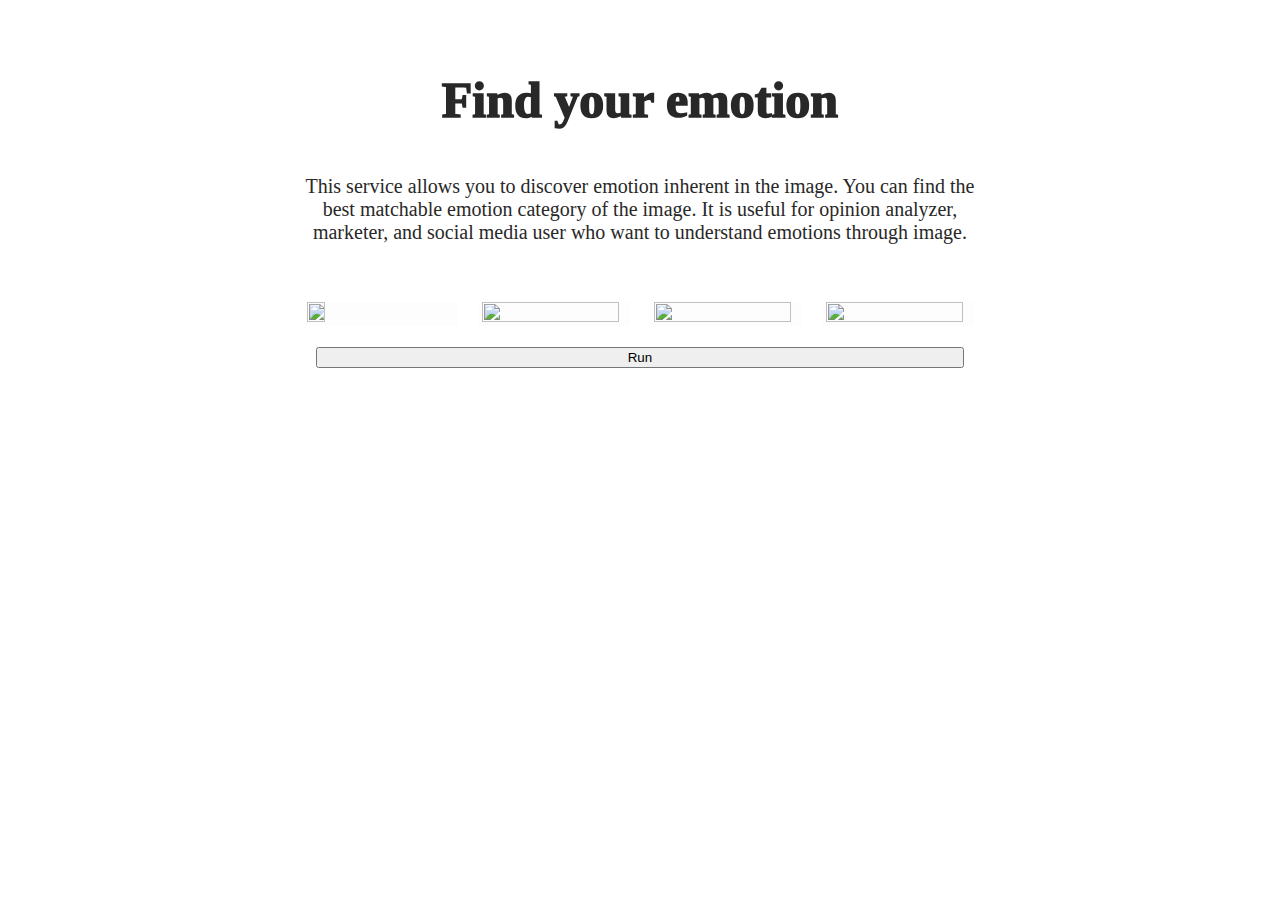
==== templates/home.html @ 223f74e7 "add home page" ====
<!DOCTYPE html>
<html>
 
<head>
    <title>Find your emotion</title>
    <link rel="stylesheet" href="static/stylesheet2.css" />
    <style>
        body {
            background-image: url('static/background.gif');
            background-repeat: no-repeat;
            background-size: cover;
        }
    </style>
</head>

<body> 
    <div style="width:100%; height:100%">
        <div style="float:left; width:10%; height:20%; margin:5%; margin-right:2.5%; margin-bottom:0%;"></div> 
        <div style="float:left; width:60%; height:20%; margin:5%; margin-right:2.5%; margin-left:2.5%; margin-bottom:0%;">
            <div style="width:100%; height:10%; margin-bottom:0%;"></div> 
            <div style="text-align:center; width:100%; font-family: 'Georgia'; color: rgb(41, 40, 40); font-size: 50px; font-weight: 1000; margin-bottom:0%;">
                Find your emotion
            </div> 
            <!-- <div style="width:100%; height:10%; margin-bottom:0%;"></div> 
            <div style="width:100%; height:10%; margin-bottom:0%;"></div>  -->
            <div style="text-align:center; float:left; margin-left:5%; width:90%; height:40%; font-family: 'Georgia'; color: rgb(41, 40, 40); font-size: 20px; font-weight: 200; margin-bottom:0%;">
                <br><br>This service allows you to discover emotion inherent in the image. You can find the best matchable emotion category of the image. It is useful for opinion analyzer, marketer, and social media user who want to understand emotions through image.
            </div>  
        <div style="float:left; width:10%; height:20%; margin:5%; margin-left:2.5%; margin-bottom:0%;"></div> 
        </div> 

        <div style="float:left; width:80%; height:60%; margin-left:10%; margin-right:10%;">
            <form method=post enctype=multipart/form-data>
                <div style="background-color:yellow; color:whitesmoke; padding:0%; height:inherit; width:100%">
                    <div style="display: flex;float:left; justify-content: center; background-color:rgba(245, 245, 245, 0.2); margin:2%; margin-right:1%; height:46%; width:13%;"></div>

                    <div style="display: flex; float:left; align-items: center; background-color:rgba(245, 245, 245, 0.2); margin:2%; margin-right:1%; margin-left:1%;height:46%; width:15%;">  
                        <label style="display: flex; justify-content: center;" for="input-file" onclick="if(navigator.appVersion.indexOf('MSIE') != -1){img2.click()}">
                            <img src="static/1.png" style="cursor:pointer; width: 95%; height: 55%; max-width:100%;"> 
                        </label>            
                        <input type="file" id="input-file" name="file" class="form-control-file" style='display:none;'> 
                    </div>

                    <div style="display: flex;float:left; justify-content: center; background-color:rgba(245, 245, 245, 0.2); margin:2%; margin-right:1%; margin-left:1%;  height:46%; width:15%;">
                        <img style="width: 95%; height: 95%; margin: auto; display: block; max-height:100%; max-width:100%;", src='static/2.jpg'>
                    </div>

                    <div style="display: flex;float:left; justify-content: center; background-color:rgba(245, 245, 245, 0.2); margin:2%; margin-right:1%; margin-left:1%;  height:46%; width:15%;">
                        <img style="width: 95%; height: 95%; margin: auto; display: block; max-height:100%; max-width:100%;", src='static/3.png'>
                    </div>

                    <div style="display: flex;float:left; justify-content: center; background-color:rgba(245, 245, 245, 0.2); margin:2%; margin-right:1%; margin-left:1%;  height:46%; width:15%;">
                        <img style="width: 95%; height: 95%; margin: auto; display: block; max-height:100%; max-width:100%;", src='static/Paris_Walk.png'>
                    </div>

                    <div style="display: flex;float:left; justify-content: center; background-color:rgba(245, 245, 245, 0.2); margin:2%; margin-left:1%; height:46%; width:13%;"></div>
                </div>    
                <button class='button button--moema button--text-thick button--text-upper' id='button1' type="submit" style="cursor:pointer; height:100%; margin-left: 18%; margin-right: 15%; width: 64%;">Run</button>
            </form>
        </div> 

        <!-- new line -->
        <!-- <div style="float:left; width:90%; margin-left:5%; margin-right:5%;
         background-color:black"> 
            <div style="color:whitesmoke; margin-left:5%; padding:0%; margin-right:5%; height:inherit; width:inherit">

                <div style="display: flex;float:left; justify-content: center; background-color:rgba(245, 245, 245, 0.2); margin:2%; margin-top:0%; margin-right:1%; height:46%; width:13%;"></div>
             
                <div style="display: flex;float:left; justify-content: center; background-color:rgba(245, 245, 245, 0.2); margin:2%; margin-top:0%; margin-right:1%; margin-left:1%;  height:46%; width:15%;">
                    <img style="width: 95%; height: 95%; margin: auto; display: block; max-height:100%; max-width:100%;", src='static/2.jpg'>
                </div>

                <div style="display: flex;float:left; justify-content: center; background-color:rgba(245, 245, 245, 0.2); margin:2%; margin-top:0%; margin-right:1%; margin-left:1%;  height:46%; width:15%;">
                    <img style="width: 95%; height: 95%; margin: auto; display: block; max-height:100%; max-width:100%;", src='static/2.jpg'>
                </div>
                
                <div style="display: flex;float:left; justify-content: center; background-color:rgba(245, 245, 245, 0.2); margin:2%; margin-top:0%; margin-right:1%; margin-left:1%;  height:46%; width:15%;">
                    <img style="width: 95%; height: 95%; margin: auto; display: block; max-height:100%; max-width:100%;", src='static/2.jpg'>
                </div>

                <div style="display: flex;float:left; justify-content: center; background-color:rgba(245, 245, 245, 0.2); margin:2%; margin-top:0%; margin-right:1%; margin-left:1%;  height:46%; width:15%;">
                    <img style="width: 95%; height: 95%; margin: auto; display: block; max-height:100%; max-width:100%;", src='static/2.jpg'>
                </div>

                <div style="display: flex;float:left; justify-content: center; background-color:rgba(245, 245, 245, 0.2); margin:2%; margin-top:0%; margin-left:1%; height:46%; width:13%;"></div>
            </div>   
        </div>  -->

        <!-- new line -->
        <!-- <div style="float:left; width:90%; height:50%; background-color:pink">  -->
            <!-- <div style="float:left; width:20%; height:100%"></div> -->
            <!-- <button class="button btnFade btnBlueGreen" id='button1' type="submit" style="cursor:pointer; margin-left: 21%; margin-right: 21%; width: 58%; height:100%;">Run</button>     -->
        <!-- </div>  -->
    <!-- </div> -->
<!-- </form>    -->
</body>
</html>


        <!-- <div class='article', style="justify-content: center; font-family: 'Georgia'; font-size: 25px; font-weight: 300; border-radius: 15px; color:rgb(49, 49, 49); background-color: rgba(245, 245, 245, 0.2); margin:5%; padding:5%; width:40%; height:40%;">
            <style> .article:first-letter { font-size:65px; font-weight: 600; } </style>
            This service allows you to discover emotion inherent in the image. You can find the best matchable emotion category of the image. It is useful for opinion analyzer, marketer, and social media user who want to understand emotions through image.
        </div>  -->
        <!-- <div style="width:20%;height:40%;"></div> -->
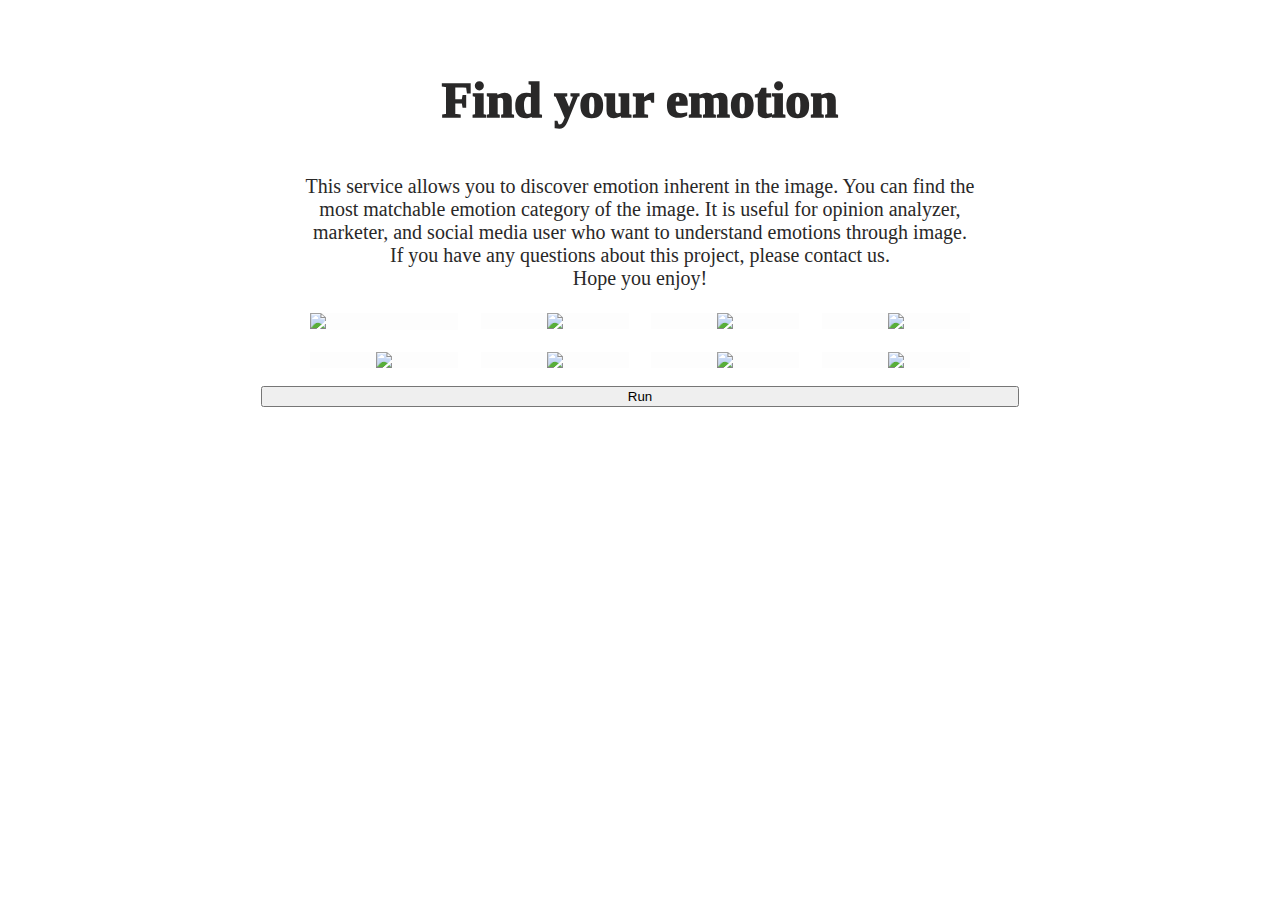
==== commit 36bb9eda: "modify home" ====
--- a/templates/home.html
+++ b/templates/home.html
@@ -3,7 +3,7 @@
  
 <head>
     <title>Find your emotion</title>
-    <link rel="stylesheet" href="static/stylesheet2.css" />
+    <link rel="stylesheet" href="../static/stylesheet.css/" />
     <style>
         body {
             background-image: url('static/background.gif');
@@ -14,91 +14,88 @@
 </head>
 
 <body> 
-    <div style="width:100%; height:100%">
-        <div style="float:left; width:10%; height:20%; margin:5%; margin-right:2.5%; margin-bottom:0%;"></div> 
-        <div style="float:left; width:60%; height:20%; margin:5%; margin-right:2.5%; margin-left:2.5%; margin-bottom:0%;">
-            <div style="width:100%; height:10%; margin-bottom:0%;"></div> 
-            <div style="text-align:center; width:100%; font-family: 'Georgia'; color: rgb(41, 40, 40); font-size: 50px; font-weight: 1000; margin-bottom:0%;">
-                Find your emotion
-            </div> 
-            <!-- <div style="width:100%; height:10%; margin-bottom:0%;"></div> 
-            <div style="width:100%; height:10%; margin-bottom:0%;"></div>  -->
-            <div style="text-align:center; float:left; margin-left:5%; width:90%; height:40%; font-family: 'Georgia'; color: rgb(41, 40, 40); font-size: 20px; font-weight: 200; margin-bottom:0%;">
-                <br><br>This service allows you to discover emotion inherent in the image. You can find the best matchable emotion category of the image. It is useful for opinion analyzer, marketer, and social media user who want to understand emotions through image.
+    <div style="width:100%; height:100%"> 
+        <form method=post enctype=multipart/form-data>
+            <div style="width:100%;"> 
+                <div style="float:left; width:60%; height:20%; margin:5%; margin-right:20%; margin-left:20%; margin-bottom:0%;">
+                    <div style="width:100%; height:10%; margin-bottom:0%;"></div> 
+                    <div style="text-align:center; width:100%; font-family: 'Georgia'; color: rgb(41, 40, 40); font-size: 50px; font-weight: 1000; margin-bottom:0%;">
+                        Find your emotion
+                    </div>  
+                    <div style="text-align:center; float:left; margin-left:5%; width:90%; height:40%; font-family: 'Georgia'; color: rgb(41, 40, 40); font-size: 20px; font-weight: 200; margin-bottom:0%;">
+                        <br><br>This service allows you to discover emotion inherent in the image. You can find the most matchable emotion category of the image. 
+                        It is useful for opinion analyzer, marketer, and social media user who want to understand emotions through image.
+                        <br>If you have any questions about this project, please contact us.
+                        <br>Hope you enjoy! 
+                    </div>    
+                </div>   
             </div>  
-        <div style="float:left; width:10%; height:20%; margin:5%; margin-left:2.5%; margin-bottom:0%;"></div> 
-        </div> 
+            
+            <!-- new line -->
+            <div style="float:left; margin-left:5%; width:90%; margin-bottom:0%;"> 
+                <div style="background-color:yellow; color:whitesmoke; padding:0%; height:inherit; width:100%">
+                    <div style="display: flex;float:left; justify-content: center; background-color:rgba(245, 245, 245, 0.2); margin:2%; margin-right:1%; width:17%;"></div>
 
-        <div style="float:left; width:80%; height:60%; margin-left:10%; margin-right:10%;">
-            <form method=post enctype=multipart/form-data>
-                <div style="background-color:yellow; color:whitesmoke; padding:0%; height:inherit; width:100%">
-                    <div style="display: flex;float:left; justify-content: center; background-color:rgba(245, 245, 245, 0.2); margin:2%; margin-right:1%; height:46%; width:13%;"></div>
+                    <div style="display: flex; float:left; align-items: center; background-color:rgba(245, 245, 245, 0.2); margin:2%; margin-right:1%; margin-left:1%; margin-bottom:1%;  width:13%;">  
+                        <label style="display: flex; justify-content: center;" for="input-file" onclick="if(navigator.appVersion.indexOf('MSIE') != -1){img2.click()}">
+                            <img id='diplay-image' style="object-fit:cover; display: block; max-height:100%; max-width:100%; cursor:pointer; padding:2%" src="static/11.png" > 
+                        </label>            
+                        <input type="file" id="input-file" name="file" class="form-control-file" style='display:none;' onchange="loadFile(event)";> 
+                        <script type="text/javascript">
+                            var loadFile = function(event) {
+                                var image = document.getElementById('diplay-image');
+                                image.src = URL.createObjectURL(event.target.files[0]);
+                                image.class = "gallery1"
+                                image.style = "border: 10px dotted; width:100%; height:100%; cursor:pointer;"
+                            };
+                        </script>
+                    </div> 
 
-                    <div style="display: flex; float:left; align-items: center; background-color:rgba(245, 245, 245, 0.2); margin:2%; margin-right:1%; margin-left:1%;height:46%; width:15%;">  
-                        <label style="display: flex; justify-content: center;" for="input-file" onclick="if(navigator.appVersion.indexOf('MSIE') != -1){img2.click()}">
-                            <img src="static/1.png" style="cursor:pointer; width: 95%; height: 55%; max-width:100%;"> 
-                        </label>            
-                        <input type="file" id="input-file" name="file" class="form-control-file" style='display:none;'> 
+                    <div style="display: flex;float:left; justify-content: center; background-color:rgba(245, 245, 245, 0.2); margin:2%; margin-right:1%; margin-left:1%; margin-bottom:1%;  width:13%;">
+                        <img class="gallery1" style="object-fit:cover; display: block; max-height:100%; max-width:100%;", src='static/2.jpg'>
                     </div>
 
-                    <div style="display: flex;float:left; justify-content: center; background-color:rgba(245, 245, 245, 0.2); margin:2%; margin-right:1%; margin-left:1%;  height:46%; width:15%;">
-                        <img style="width: 95%; height: 95%; margin: auto; display: block; max-height:100%; max-width:100%;", src='static/2.jpg'>
+                    <div style="display: flex;float:left; justify-content: center; background-color:rgba(245, 245, 245, 0.2); margin:2%; margin-right:1%; margin-left:1%; margin-bottom:1%;  width:13%;">
+                        <img class="gallery1" style="object-fit:cover; display: block; max-height:100%; max-width:100%;", src='static/33.png'>
                     </div>
 
-                    <div style="display: flex;float:left; justify-content: center; background-color:rgba(245, 245, 245, 0.2); margin:2%; margin-right:1%; margin-left:1%;  height:46%; width:15%;">
-                        <img style="width: 95%; height: 95%; margin: auto; display: block; max-height:100%; max-width:100%;", src='static/3.png'>
+                    <div style="display: flex;float:left; justify-content: center; background-color:rgba(245, 245, 245, 0.2); margin:2%; margin-right:1%; margin-left:1%; margin-bottom:1%; width:13%;">
+                        <img class="gallery1" style="object-fit:cover; display: block; max-height:100%; max-width:100%;", src='static/4.png'>
                     </div>
 
-                    <div style="display: flex;float:left; justify-content: center; background-color:rgba(245, 245, 245, 0.2); margin:2%; margin-right:1%; margin-left:1%;  height:46%; width:15%;">
-                        <img style="width: 95%; height: 95%; margin: auto; display: block; max-height:100%; max-width:100%;", src='static/Paris_Walk.png'>
+                    <div style="display: flex;float:left; justify-content: center; background-color:rgba(245, 245, 245, 0.2); margin:2%; margin-left:1%; margin-bottom:1%; width:17%;"></div>
+                </div>   
+            </div>
+
+            
+            <!-- new line -->
+            <div style="float:left; margin-left:5%; width:90%; margin-bottom:0%;"> 
+                <div style="background-color:yellow; color:whitesmoke; padding:0%; height:inherit; width:100%">
+                    <div style="display: flex;float:left; justify-content: center; background-color:rgba(245, 245, 245, 0.2); margin:2%; margin-right:1%; margin-top:1%; margin-bottom:0%; height:46%; width:17%;"></div>
+
+                    <div style="display: flex; float:left; align-items: center; background-color:rgba(245, 245, 245, 0.2); margin:2%; margin-right:1%; margin-left:1%; margin-top:1%; margin-bottom:1%; height:46%; width:13%;">  
+                        <img class="gallery1" style="object-fit:cover; margin: auto; display: block; max-height:100%; max-width:100%;", src='static/5.jpg'>                     
                     </div>
 
-                    <div style="display: flex;float:left; justify-content: center; background-color:rgba(245, 245, 245, 0.2); margin:2%; margin-left:1%; height:46%; width:13%;"></div>
-                </div>    
-                <button class='button button--moema button--text-thick button--text-upper' id='button1' type="submit" style="cursor:pointer; height:100%; margin-left: 18%; margin-right: 15%; width: 64%;">Run</button>
-            </form>
-        </div> 
+                    <div style="display: flex;float:left; justify-content: center; background-color:rgba(245, 245, 245, 0.2); margin:2%; margin-right:1%; margin-left:1%; margin-top:1%; margin-bottom:1%;  height:46%; width:13%;">
+                        <img class="gallery1" style="object-fit:cover; margin: auto; display: block; max-height:100%; max-width:100%;", src='static/6.jpg'>
+                    </div>
 
-        <!-- new line -->
-        <!-- <div style="float:left; width:90%; margin-left:5%; margin-right:5%;
-         background-color:black"> 
-            <div style="color:whitesmoke; margin-left:5%; padding:0%; margin-right:5%; height:inherit; width:inherit">
+                    <div style="display: flex;float:left; justify-content: center; background-color:rgba(245, 245, 245, 0.2); margin:2%; margin-right:1%; margin-left:1%; margin-top:1%; margin-bottom:1%;  height:46%; width:13%;">
+                        <img class="gallery1" style="object-fit:cover; margin: auto; display: block; max-height:100%; max-width:100%;", src='static/7.jpg'>
+                    </div>
 
-                <div style="display: flex;float:left; justify-content: center; background-color:rgba(245, 245, 245, 0.2); margin:2%; margin-top:0%; margin-right:1%; height:46%; width:13%;"></div>
-             
-                <div style="display: flex;float:left; justify-content: center; background-color:rgba(245, 245, 245, 0.2); margin:2%; margin-top:0%; margin-right:1%; margin-left:1%;  height:46%; width:15%;">
-                    <img style="width: 95%; height: 95%; margin: auto; display: block; max-height:100%; max-width:100%;", src='static/2.jpg'>
-                </div>
+                    <div style="display: flex;float:left; justify-content: center; background-color:rgba(245, 245, 245, 0.2); margin:2%; margin-right:1%; margin-left:1%; margin-top:1%; margin-bottom:1%;   height:46%; width:13%;">
+                        <img class="gallery1" style="object-fit:cover;  margin: auto; display: block; max-height:100%; max-width:100%;", src='static/8.png'>
+                    </div>
 
-                <div style="display: flex;float:left; justify-content: center; background-color:rgba(245, 245, 245, 0.2); margin:2%; margin-top:0%; margin-right:1%; margin-left:1%;  height:46%; width:15%;">
-                    <img style="width: 95%; height: 95%; margin: auto; display: block; max-height:100%; max-width:100%;", src='static/2.jpg'>
-                </div>
-                
-                <div style="display: flex;float:left; justify-content: center; background-color:rgba(245, 245, 245, 0.2); margin:2%; margin-top:0%; margin-right:1%; margin-left:1%;  height:46%; width:15%;">
-                    <img style="width: 95%; height: 95%; margin: auto; display: block; max-height:100%; max-width:100%;", src='static/2.jpg'>
-                </div>
+                    <div style="display: flex;float:left; justify-content: center; background-color:rgba(245, 245, 245, 0.2); margin:2%; margin-left:1%; margin-bottom:0%; height:46%; width:17%;"></div>
+                </div>   
+            </div>
 
-                <div style="display: flex;float:left; justify-content: center; background-color:rgba(245, 245, 245, 0.2); margin:2%; margin-top:0%; margin-right:1%; margin-left:1%;  height:46%; width:15%;">
-                    <img style="width: 95%; height: 95%; margin: auto; display: block; max-height:100%; max-width:100%;", src='static/2.jpg'>
-                </div>
-
-                <div style="display: flex;float:left; justify-content: center; background-color:rgba(245, 245, 245, 0.2); margin:2%; margin-top:0%; margin-left:1%; height:46%; width:13%;"></div>
-            </div>   
-        </div>  -->
-
-        <!-- new line -->
-        <!-- <div style="float:left; width:90%; height:50%; background-color:pink">  -->
-            <!-- <div style="float:left; width:20%; height:100%"></div> -->
-            <!-- <button class="button btnFade btnBlueGreen" id='button1' type="submit" style="cursor:pointer; margin-left: 21%; margin-right: 21%; width: 58%; height:100%;">Run</button>     -->
-        <!-- </div>  -->
-    <!-- </div> -->
-<!-- </form>    -->
+            <!-- new line -->
+            <button class='button button--moema button--text-thick button--text-upper' id='button1' type="submit" style="cursor:pointer; height:100%; margin-top:0.5%; margin-left: 20%; width: 60%;">Run</button>
+        </form>
+    </div>    
 </body>
-</html>
-
-
-        <!-- <div class='article', style="justify-content: center; font-family: 'Georgia'; font-size: 25px; font-weight: 300; border-radius: 15px; color:rgb(49, 49, 49); background-color: rgba(245, 245, 245, 0.2); margin:5%; padding:5%; width:40%; height:40%;">
-            <style> .article:first-letter { font-size:65px; font-weight: 600; } </style>
-            This service allows you to discover emotion inherent in the image. You can find the best matchable emotion category of the image. It is useful for opinion analyzer, marketer, and social media user who want to understand emotions through image.
-        </div>  -->
-        <!-- <div style="width:20%;height:40%;"></div> -->+</html> --- a/static/stylesheet.css
+++ b/static/stylesheet.css
@@ -0,0 +1,437 @@
+
+@import url(https://fonts.googleapis.com/css?family=Raleway:200,300,400,500,600);
+@font-face {
+  font-weight: normal;
+  font-style: normal;
+  font-family: 'codropsicons';
+  src: url("../fonts/codropsicons/codropsicons.eot");
+  src: url("../fonts/codropsicons/codropsicons.eot?#iefix") format("embedded-opentype"), url("../fonts/codropsicons/codropsicons.woff") format("woff"), url("../fonts/codropsicons/codropsicons.ttf") format("truetype"), url("../fonts/codropsicons/codropsicons.svg#codropsicons") format("svg");
+}
+*,
+*:after,
+*:before {
+  -webkit-box-sizing: border-box;
+  box-sizing: border-box;
+}
+.cf:before,
+.cf:after {
+  content: '';
+  display: table;
+}
+.cf:after {
+  clear: both;
+}
+body {
+  background: #cfd8dc;
+  color: #37474f;
+  font-weight: 400;
+  font-size: 1em;
+  font-family: 'Raleway', Arial, sans-serif;
+}
+.support {
+  font-weight: bold;
+  padding: 2em 0 0 0;
+  font-size: 1.4em;
+  color: #ee2563;
+  display: none;
+}
+a {
+  color: #7986cb;
+  text-decoration: none;
+  outline: none;
+}
+a:hover,
+a:focus {
+  color: #3f51b5;
+}
+.hidden {
+  position: absolute;
+  width: 0;
+  height: 0;
+  overflow: hidden;
+  pointer-events: none;
+}
+.container {
+  margin: 0 auto;
+  text-align: center;
+  overflow: hidden;
+}
+.content {
+  padding: 2em 1em 5em;
+  z-index: 1;
+  /* max-width: 1000px; */
+  margin: 0 auto;
+}
+.content h2 {
+  margin: 0 0 2em;
+}
+.content p {
+  margin: 1em 0;
+  padding: 0 0 2em;
+  font-size: 0.85em;
+}
+.box {
+  padding: 4.5em 0;
+  display: -webkit-flex;
+  display: -ms-flexbox;
+  display: flex;
+  -webkit-flex-wrap: wrap;
+  -ms-flex-wrap: wrap;
+  flex-wrap: wrap;
+  -webkit-justify-content: center;
+  justify-content: center;
+}
+
+/* Header */
+.codrops-header {
+  padding: 3em 190px 4em;
+  letter-spacing: -1px;
+}
+.codrops-header h1 {
+  font-weight: 200;
+  font-size: 4em;
+  line-height: 1;
+  margin-bottom: 0;
+}
+.codrops-header h1 span {
+  display: block;
+  font-size: 40%;
+  letter-spacing: 0;
+  padding: 0.5em 0 1em 0;
+  color: #A8B3B8;
+}
+
+/* Top Navigation Style */
+.codrops-links {
+  position: relative;
+  display: inline-block;
+  white-space: nowrap;
+  font-size: 1.25em;
+  text-align: center;
+}
+.codrops-links::after {
+  position: absolute;
+  top: 0;
+  left: 50%;
+  width: 1px;
+  height: 100%;
+  background: #BFCACF;
+  content: '';
+  -webkit-transform: rotate3d(0, 0, 1, 22.5deg);
+  transform: rotate3d(0, 0, 1, 22.5deg);
+}
+.codrops-icon {
+  display: inline-block;
+  margin: 0.5em;
+  padding: 0em 0;
+  width: 1.5em;
+  text-decoration: none;
+}
+.codrops-icon:before {
+  margin: 0 5px;
+  text-transform: none;
+  font-weight: normal;
+  font-style: normal;
+  font-variant: normal;
+  font-family: 'codropsicons';
+  line-height: 1;
+  speak: none;
+  -webkit-font-smoothing: antialiased;
+}
+.codrops-icon span {
+  display: none;
+}
+.codrops-icon--drop:before {
+  content: "\e001";
+}
+.codrops-icon--prev:before {
+  content: "\e004";
+}
+
+/* Related demos */
+.content--related {
+  text-align: center;
+  font-weight: 600;
+}
+.media-item {
+  display: inline-block;
+  padding: 1em;
+  margin: 1em 0 0 0;
+  vertical-align: top;
+  -webkit-transition: color 0.3s;
+  transition: color 0.3s;
+}
+.media-item__img {
+  opacity: 0.8;
+  /* max-width: 100%; */
+  -webkit-transition: opacity 0.3s;
+  transition: opacity 0.3s;
+}
+.media-item:hover .media-item__img,
+.media-item:focus .media-item__img {
+  opacity: 1;
+}
+.media-item__title {
+  font-size: 0.85em;
+  margin: 0;
+  padding: 0.5em;
+}
+@media screen and (max-width:50em) {
+  .codrops-header {
+    padding: 3em 10% 4em;
+  }
+}
+@media screen and (max-width:40em) {
+  .codrops-header h1 {
+    font-size: 2.8em;
+  }
+}
+
+/* Box colors */
+.bg-1 {
+  background: #ECEFF1;
+  color: #37474f;
+}
+.bg-2 {
+  background: #7986cb;
+  color: #ECEFF1;
+}
+.bg-3 {
+  background: #37474f;
+  color: #fff;
+}
+
+/* Common button styles */
+.button {
+  float: left;
+  /* min-width: 150px;
+  max-width: 250px; */
+  display: block;
+  margin: 1em;
+  padding: 1em 2em;
+  border: none;
+  background: none;
+  color: inherit;
+  vertical-align: middle;
+  position: relative;
+  z-index: 1;
+  -webkit-backface-visibility: hidden;
+  -moz-osx-font-smoothing: grayscale;
+}
+.button:focus {
+  outline: none;
+}
+.button > span {
+  vertical-align: middle;
+}
+
+/* Text color adjustments (we could stick to the "inherit" but that does not work well in Safari) */
+.bg-1 .button {
+  color: #37474f;
+  border-color: #37474f;
+}
+.bg-2 .button {
+  color: #ECEFF1;
+  border-color: #ECEFF1;
+}
+.bg-3 .button {
+  color: #fff;
+  border-color: #fff;
+}
+
+/* Sizes */
+.button--size-s {
+  font-size: 14px;
+}
+.button--size-m {
+  font-size: 16px;
+}
+.button--size-l { 
+  font-size: 18px;
+}
+
+/* Typography and Roundedness */
+.button--text-upper {
+  letter-spacing: 2px;
+  text-transform: uppercase;
+}
+.button--text-thin {
+  font-weight: 300;
+}
+.button--text-medium {
+  font-weight: 500;
+}
+.button--text-thick {
+  font-weight: 600;
+}
+.button--round-s {
+  border-radius: 5px;
+}
+.button--round-m {
+  border-radius: 15px;
+}
+.button--round-l {
+  border-radius: 40px;
+}
+
+/* Borders */
+.button--border-thin {
+  border: 1px solid;
+}
+.button--border-medium {
+  border: 2px solid;
+}
+.button--border-thick {
+  border: 3px solid;
+}
+
+/* Individual button styles */ 
+
+/* Moema */
+.button--moema {
+  padding: 1.5em 3em;
+  border-radius: 30px;
+  width: 100%;
+  background: #7986cb;
+  color: #fff;
+  -webkit-transition: background-color 0.3s, color 0.3s;
+  transition: background-color 0.3s, color 0.3s;
+}
+.button--moema.button--inverted {
+  background: #ECEFF1;
+  color: #37474f;
+}
+.button--moema::before {
+  content: '';
+  position: absolute;
+  top: -20px;
+  left: -20px;
+  bottom: -20px;
+  right: -20px;
+  background: inherit;
+  border-radius: 30px;
+  z-index: -1;
+  opacity: 0.4;
+  -webkit-transform: scale3d(0.8, 0.5, 1);
+  transform: scale3d(0.8, 0.5, 1);
+}
+.button--moema:hover {
+  -webkit-transition: background-color 0.1s 0.3s, color 0.1s 0.3s;
+  transition: background-color 0.1s 0.3s, color 0.1s 0.3s;
+  color: #ECEFF1;
+  background-color: #3f51b5;
+  -webkit-animation: anim-moema-1 0.3s forwards;
+  animation: anim-moema-1 0.3s forwards;
+}
+.button--moema.button--inverted:hover {
+  color: #ECEFF1;
+  background-color: #7986cb;
+}
+.button--moema:hover::before {
+  -webkit-animation: anim-moema-2 0.3s 0.3s forwards;
+  animation: anim-moema-2 0.3s 0.3s forwards;
+}
+@-webkit-keyframes anim-moema-1 {
+  60% {
+    -webkit-transform: scale3d(0.8, 0.8, 1);
+    transform: scale3d(0.8, 0.8, 1);
+  }
+  85% {
+    -webkit-transform: scale3d(1.1, 1.1, 1);
+    transform: scale3d(1.1, 1.1, 1);
+  }
+  100% {
+    -webkit-transform: scale3d(1, 1, 1);
+    transform: scale3d(1, 1, 1);
+  }
+}
+@keyframes anim-moema-1 {
+  60% {
+    -webkit-transform: scale3d(0.8, 0.8, 1);
+    transform: scale3d(0.8, 0.8, 1);
+  }
+  85% {
+    -webkit-transform: scale3d(1.1, 1.1, 1);
+    transform: scale3d(1.1, 1.1, 1);
+  }
+  100% {
+    -webkit-transform: scale3d(1, 1, 1);
+    transform: scale3d(1, 1, 1);
+  }
+}
+@-webkit-keyframes anim-moema-2 {
+  to {
+    opacity: 0;
+    -webkit-transform: scale3d(1, 1, 1);
+    transform: scale3d(1, 1, 1);
+  }
+}
+@keyframes anim-moema-2 {
+  to {
+    opacity: 0;
+    -webkit-transform: scale3d(1, 1, 1);
+    transform: scale3d(1, 1, 1);
+  }
+}
+ 
+
+.gallery1 { 
+  /* border-radius: 30px; */
+  cursor: pointer;
+  width: 100%;
+  height: 100%;
+  background: #7986cb;
+  color: #fff;
+  -webkit-transition: background-color 0.3s, color 0.3s;
+  transition: background-color 0.3s, color 0.3s;
+} 
+.gallery1::before {
+  content: '';
+  position: absolute;
+  top: -20px;
+  left: -20px;
+  bottom: -20px;
+  right: -20px;
+  background: inherit;
+  border-radius: 30px;
+  z-index: -1;
+  opacity: 0.4;
+  -webkit-transform: scale3d(0.8, 0.5, 1);
+  transform: scale3d(0.8, 0.5, 1);
+}
+.gallery1:hover {
+  -webkit-transition: background-color 0.1s 0.3s, color 0.1s 0.3s;
+  transition: background-color 0.1s 0.3s, color 0.1s 0.3s;
+  color: #ECEFF1;
+  background-color: #3f51b5;
+  -webkit-animation: anim-gallery-1 0.3s forwards;
+  animation: anim-gallery-1 0.3s forwards;
+}  
+.gallery1:hover:before {
+  margin-top: -2px;
+  margin-left: 0px;
+  transform: scale(1.1,1.1);
+  -ms-transform: scale(1.1,1.1);
+  -webkit-transform: scale(1.1,1.1);
+  box-shadow: 0px 5px 5px -2px rgba(0, 0, 0, 0.25);
+}
+@-webkit-keyframes anim-gallery-1 { 
+  85% {
+    -webkit-transform: scale3d(1.1, 1.1, 1);
+    transform: scale3d(1.2, 1.2, 1);
+  }
+  100% {
+    -webkit-transform: scale3d(1, 1, 1);
+    transform: scale3d(1, 1, 1);
+  }
+}
+@keyframes anim-gallery-1 {
+  85% {
+    -webkit-transform: scale3d(1.1, 1.1, 1);
+    transform: scale3d(1.2, 1.2, 1);
+  }
+  100% {
+    -webkit-transform: scale3d(1, 1, 1);
+    transform: scale3d(1, 1, 1);
+  }
+}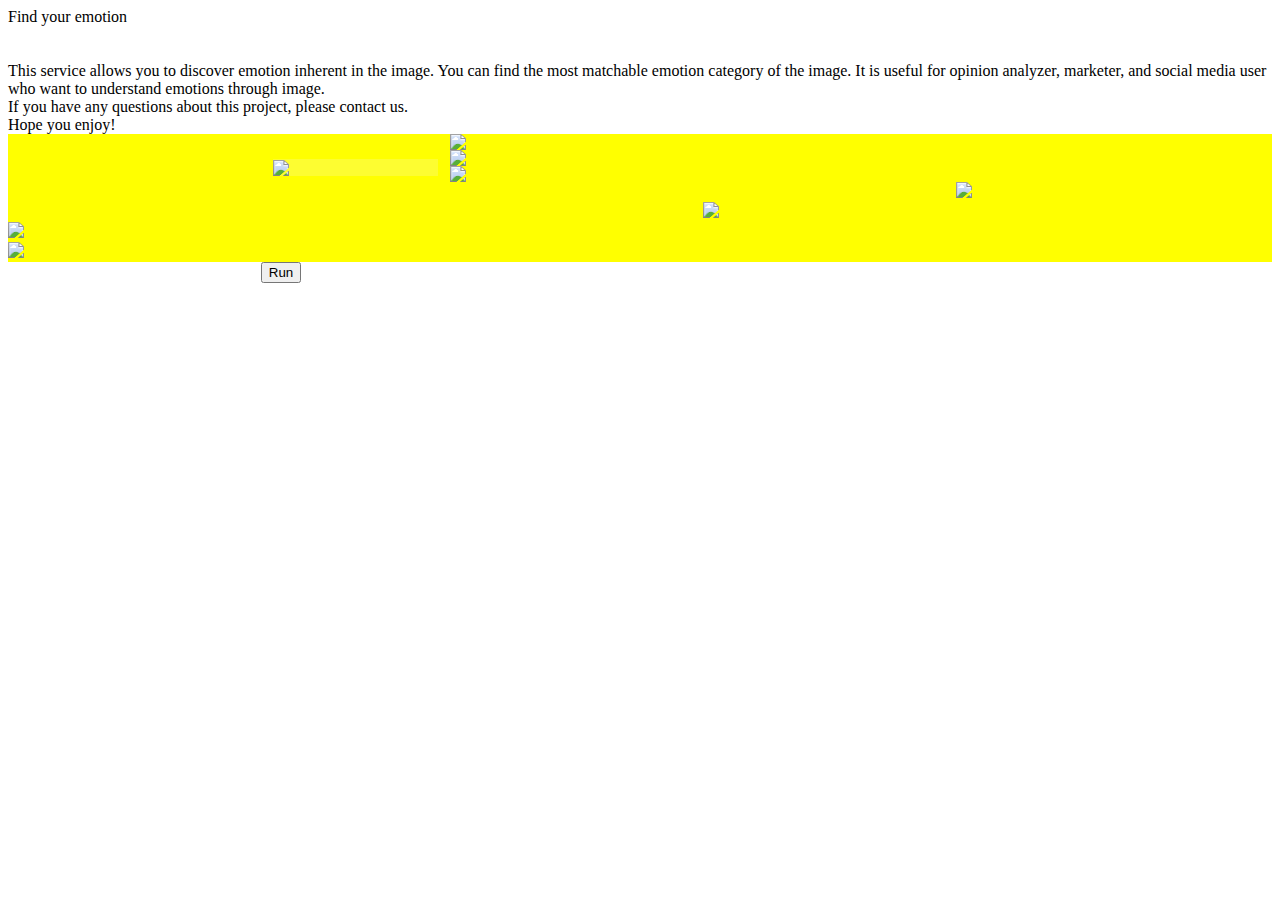
==== commit d5c2f9ac: "final" ====
--- a/templates/home.html
+++ b/templates/home.html
@@ -4,25 +4,18 @@
 <head>
     <title>Find your emotion</title>
     <link rel="stylesheet" href="../static/stylesheet.css/" />
-    <style>
-        body {
-            background-image: url('static/background.gif');
-            background-repeat: no-repeat;
-            background-size: cover;
-        }
-    </style>
 </head>
 
 <body> 
     <div style="width:100%; height:100%"> 
         <form method=post enctype=multipart/form-data>
             <div style="width:100%;"> 
-                <div style="float:left; width:60%; height:20%; margin:5%; margin-right:20%; margin-left:20%; margin-bottom:0%;">
-                    <div style="width:100%; height:10%; margin-bottom:0%;"></div> 
-                    <div style="text-align:center; width:100%; font-family: 'Georgia'; color: rgb(41, 40, 40); font-size: 50px; font-weight: 1000; margin-bottom:0%;">
+                <div class="div1">
+                    <div class="div2"></div> 
+                    <div class="maindiv">
                         Find your emotion
                     </div>  
-                    <div style="text-align:center; float:left; margin-left:5%; width:90%; height:40%; font-family: 'Georgia'; color: rgb(41, 40, 40); font-size: 20px; font-weight: 200; margin-bottom:0%;">
+                    <div class="contentdiv">
                         <br><br>This service allows you to discover emotion inherent in the image. You can find the most matchable emotion category of the image. 
                         It is useful for opinion analyzer, marketer, and social media user who want to understand emotions through image.
                         <br>If you have any questions about this project, please contact us.
@@ -32,34 +25,26 @@
             </div>  
             
             <!-- new line -->
-            <div style="float:left; margin-left:5%; width:90%; margin-bottom:0%;"> 
+            <div class="div3"> 
                 <div style="background-color:yellow; color:whitesmoke; padding:0%; height:inherit; width:100%">
                     <div style="display: flex;float:left; justify-content: center; background-color:rgba(245, 245, 245, 0.2); margin:2%; margin-right:1%; width:17%;"></div>
 
                     <div style="display: flex; float:left; align-items: center; background-color:rgba(245, 245, 245, 0.2); margin:2%; margin-right:1%; margin-left:1%; margin-bottom:1%;  width:13%;">  
-                        <label style="display: flex; justify-content: center;" for="input-file" onclick="if(navigator.appVersion.indexOf('MSIE') != -1){img2.click()}">
+                        <label style="display: flex; justify-content: center;" for="inputfile" onclick="if(navigator.appVersion.indexOf('MSIE') != -1){img2.click()}">
                             <img id='diplay-image' style="object-fit:cover; display: block; max-height:100%; max-width:100%; cursor:pointer; padding:2%" src="static/11.png" > 
                         </label>            
-                        <input type="file" id="input-file" name="file" class="form-control-file" style='display:none;' onchange="loadFile(event)";> 
-                        <script type="text/javascript">
-                            var loadFile = function(event) {
-                                var image = document.getElementById('diplay-image');
-                                image.src = URL.createObjectURL(event.target.files[0]);
-                                image.class = "gallery1"
-                                image.style = "border: 10px dotted; width:100%; height:100%; cursor:pointer;"
-                            };
-                        </script>
+                        <input type="file" id="inputfile" name="file" class="form-control-file" style='display:none;' accept=".jpg, .jpeg, .png" onchange="loadFile(event)";>                         
                     </div> 
 
-                    <div style="display: flex;float:left; justify-content: center; background-color:rgba(245, 245, 245, 0.2); margin:2%; margin-right:1%; margin-left:1%; margin-bottom:1%;  width:13%;">
+                    <div class="gallerydiv">
                         <img class="gallery1" style="object-fit:cover; display: block; max-height:100%; max-width:100%;", src='static/2.jpg'>
                     </div>
 
-                    <div style="display: flex;float:left; justify-content: center; background-color:rgba(245, 245, 245, 0.2); margin:2%; margin-right:1%; margin-left:1%; margin-bottom:1%;  width:13%;">
+                    <div class="gallerydiv">
                         <img class="gallery1" style="object-fit:cover; display: block; max-height:100%; max-width:100%;", src='static/33.png'>
                     </div>
 
-                    <div style="display: flex;float:left; justify-content: center; background-color:rgba(245, 245, 245, 0.2); margin:2%; margin-right:1%; margin-left:1%; margin-bottom:1%; width:13%;">
+                    <div class="gallerydiv">
                         <img class="gallery1" style="object-fit:cover; display: block; max-height:100%; max-width:100%;", src='static/4.png'>
                     </div>
 
@@ -69,24 +54,24 @@
 
             
             <!-- new line -->
-            <div style="float:left; margin-left:5%; width:90%; margin-bottom:0%;"> 
+            <div class="div3"> 
                 <div style="background-color:yellow; color:whitesmoke; padding:0%; height:inherit; width:100%">
                     <div style="display: flex;float:left; justify-content: center; background-color:rgba(245, 245, 245, 0.2); margin:2%; margin-right:1%; margin-top:1%; margin-bottom:0%; height:46%; width:17%;"></div>
 
-                    <div style="display: flex; float:left; align-items: center; background-color:rgba(245, 245, 245, 0.2); margin:2%; margin-right:1%; margin-left:1%; margin-top:1%; margin-bottom:1%; height:46%; width:13%;">  
-                        <img class="gallery1" style="object-fit:cover; margin: auto; display: block; max-height:100%; max-width:100%;", src='static/5.jpg'>                     
+                    <div class="gallerydiv">  
+                        <img class="gallery1" src='static/5.jpg'>                     
                     </div>
 
-                    <div style="display: flex;float:left; justify-content: center; background-color:rgba(245, 245, 245, 0.2); margin:2%; margin-right:1%; margin-left:1%; margin-top:1%; margin-bottom:1%;  height:46%; width:13%;">
-                        <img class="gallery1" style="object-fit:cover; margin: auto; display: block; max-height:100%; max-width:100%;", src='static/6.jpg'>
+                    <div class="gallerydiv">
+                        <img class="gallery1" src='static/6.jpg'>
                     </div>
 
-                    <div style="display: flex;float:left; justify-content: center; background-color:rgba(245, 245, 245, 0.2); margin:2%; margin-right:1%; margin-left:1%; margin-top:1%; margin-bottom:1%;  height:46%; width:13%;">
-                        <img class="gallery1" style="object-fit:cover; margin: auto; display: block; max-height:100%; max-width:100%;", src='static/7.jpg'>
+                    <div class="gallerydiv">
+                        <img class="gallery1" src='static/7.jpg'>
                     </div>
 
-                    <div style="display: flex;float:left; justify-content: center; background-color:rgba(245, 245, 245, 0.2); margin:2%; margin-right:1%; margin-left:1%; margin-top:1%; margin-bottom:1%;   height:46%; width:13%;">
-                        <img class="gallery1" style="object-fit:cover;  margin: auto; display: block; max-height:100%; max-width:100%;", src='static/8.png'>
+                    <div class="gallerydiv">
+                        <img class="gallery1" src='static/8.png'>
                     </div>
 
                     <div style="display: flex;float:left; justify-content: center; background-color:rgba(245, 245, 245, 0.2); margin:2%; margin-left:1%; margin-bottom:0%; height:46%; width:17%;"></div>
@@ -94,8 +79,42 @@
             </div>
 
             <!-- new line -->
-            <button class='button button--moema button--text-thick button--text-upper' id='button1' type="submit" style="cursor:pointer; height:100%; margin-top:0.5%; margin-left: 20%; width: 60%;">Run</button>
+            <button class='w-btn w-btn-indigo' id='button1' type="submit">Run</button>
         </form>
     </div>    
+    <script src="//code.jquery.com/jquery-3.3.1.slim.min.js" integrity="sha384-q8i/X+965DzO0rT7abK41JStQIAqVgRVzpbzo5smXKp4YfRvH+8abtTE1Pi6jizo" crossorigin="anonymous"></script>
+    <script src="//cdnjs.cloudflare.com/ajax/libs/popper.js/1.14.6/umd/popper.min.js" integrity="sha384-wHAiFfRlMFy6i5SRaxvfOCifBUQy1xHdJ/yoi7FRNXMRBu5WHdZYu1hA6ZOblgut" crossorigin="anonymous"></script>
+    <script src="//stackpath.bootstrapcdn.com/bootstrap/4.2.1/js/bootstrap.min.js" integrity="sha384-B0UglyR+jN6CkvvICOB2joaf5I4l3gm9GU6Hc1og6Ls7i6U/mkkaduKaBhlAXv9k" crossorigin="anonymous"></script>
+    <script type="text/javascript">
+        $('#inputfile').bind('change', function() {
+            let fileSize = this.files[0].size/1024/1024; // this gives in MB
+            if (fileSize > 1) {
+                $("#inputfile").val(null);
+                alert('file is too big. images more than 1MB are not allowed')
+                return
+            }
+            let ext = $('#inputfile').val().split('.').pop().toLowerCase();
+            if($.inArray(ext, ['jpg', 'jpeg', 'png']) == -1) {
+                $("#inputfile").val(null);
+                alert('only jpeg/jpg files are allowed!');
+            }
+        });
+
+        $('#button1').click(function() {
+            if ($("#inputfile").val()=="") {
+                alert('please attach the file!')
+                return false;
+            }
+        });
+        
+        var loadFile = function(event) {
+            var image = document.getElementById('diplay-image');  
+            if($.inArray($('#inputfile').val().split('.').pop().toLowerCase(), ['jpg','jpeg', 'png']) != -1) { 
+                image.src = URL.createObjectURL(event.target.files[0]);
+                image.class = "gallery1";
+                image.style = "border: 10px dotted; width:100%; height:100%; cursor:pointer;"
+            }
+        };
+    </script>
 </body>
 </html> --- a/static/stylesheet.css
+++ b/static/stylesheet.css
@@ -7,6 +7,7 @@
   src: url("../fonts/codropsicons/codropsicons.eot");
   src: url("../fonts/codropsicons/codropsicons.eot?#iefix") format("embedded-opentype"), url("../fonts/codropsicons/codropsicons.woff") format("woff"), url("../fonts/codropsicons/codropsicons.ttf") format("truetype"), url("../fonts/codropsicons/codropsicons.svg#codropsicons") format("svg");
 }
+
 *,
 *:after,
 *:before {
@@ -22,8 +23,10 @@
   clear: both;
 }
 body {
-  background: #cfd8dc;
-  color: #37474f;
+  /* background: #f7e0d3; */
+  background: #000000;
+  text-align: center;
+  color: #f7e0d3;
   font-weight: 400;
   font-size: 1em;
   font-family: 'Raleway', Arial, sans-serif;
@@ -43,6 +46,59 @@
 a:hover,
 a:focus {
   color: #3f51b5;
+}
+.div1 {
+  float:left; 
+  width:60%; 
+  height:20%; 
+  margin:5%; 
+  margin-right:20%; 
+  margin-left:20%; 
+  margin-bottom:0%;
+}
+.div2 {
+  width:100%; 
+  height:10%; 
+  margin-bottom:0%;
+}
+.maindiv {
+  text-align:center; 
+  width:100%; 
+  font-family: 'Georgia'; 
+  color: #f7e0d3;
+  /* color: rgb(41, 40, 40);  */
+  font-size: 50px; 
+  font-weight: 1000; 
+  margin-bottom:0%;
+}
+.contentdiv {
+  text-align:center; 
+  float:left; 
+  margin-left:5%; 
+  width:90%; 
+  height:40%; 
+  font-family: 'Georgia'; 
+  color: #f7e0d3;
+  font-size: 18px; 
+  font-weight: 200; 
+  margin-bottom:0%;
+}
+.div3 {
+  float:left; 
+  margin-left:5%; 
+  width:90%; 
+  margin-bottom:0%;
+}
+.gallerydiv {
+  display:flex;
+  float:left; 
+  justify-content:center; 
+  background-color:rgba(245, 245, 245, 0.2); 
+  margin:2%; 
+  margin-right:1%; 
+  margin-left:1%; 
+  margin-bottom:1%;  
+  width:13%;
 }
 .hidden {
   position: absolute;
@@ -133,7 +189,7 @@
   font-weight: normal;
   font-style: normal;
   font-variant: normal;
-  font-family: 'codropsicons';
+  font-family: 'paybooc-Light';
   line-height: 1;
   speak: none;
   -webkit-font-smoothing: antialiased;
@@ -146,6 +202,15 @@
 }
 .codrops-icon--prev:before {
   content: "\e004";
+}
+
+::-moz-selection {
+  background: rgb(255, 243, 173);
+  color: #fff;
+}
+::selection {
+  background: rgb(248, 182, 1);
+  color: #fff;
 }
 
 /* Related demos */
@@ -202,188 +267,57 @@
 }
 
 /* Common button styles */
-.button {
-  float: left;
-  /* min-width: 150px;
-  max-width: 250px; */
-  display: block;
-  margin: 1em;
-  padding: 1em 2em;
+button {
+  -webkit-appearance: none;
+  -moz-appearance: none;
+  appearance: none;
+  margin: 20px;
+  width: 55%;
+}
+
+.w-btn {
+  cursor: pointer;
+  position: relative;
   border: none;
-  background: none;
-  color: inherit;
-  vertical-align: middle;
-  position: relative;
-  z-index: 1;
-  -webkit-backface-visibility: hidden;
-  -moz-osx-font-smoothing: grayscale;
-}
-.button:focus {
-  outline: none;
-}
-.button > span {
-  vertical-align: middle;
-}
-
-/* Text color adjustments (we could stick to the "inherit" but that does not work well in Safari) */
-.bg-1 .button {
-  color: #37474f;
-  border-color: #37474f;
-}
-.bg-2 .button {
-  color: #ECEFF1;
-  border-color: #ECEFF1;
-}
-.bg-3 .button {
-  color: #fff;
-  border-color: #fff;
-}
-
-/* Sizes */
-.button--size-s {
-  font-size: 14px;
-}
-.button--size-m {
-  font-size: 16px;
-}
-.button--size-l { 
-  font-size: 18px;
-}
-
-/* Typography and Roundedness */
-.button--text-upper {
-  letter-spacing: 2px;
-  text-transform: uppercase;
-}
-.button--text-thin {
-  font-weight: 300;
-}
-.button--text-medium {
-  font-weight: 500;
-}
-.button--text-thick {
+  display: inline-block;
+  padding: 15px 30px;
+  border-radius: 15px;
+  font-family: "paybooc-Light", sans-serif;
+  box-shadow: 0 15px 25px rgba(255, 255, 255, 0.2);
+  text-decoration: none;
   font-weight: 600;
-}
-.button--round-s {
-  border-radius: 5px;
-}
-.button--round-m {
-  border-radius: 15px;
-}
-.button--round-l {
-  border-radius: 40px;
-}
-
-/* Borders */
-.button--border-thin {
-  border: 1px solid;
-}
-.button--border-medium {
-  border: 2px solid;
-}
-.button--border-thick {
-  border: 3px solid;
-}
-
-/* Individual button styles */ 
-
-/* Moema */
-.button--moema {
-  padding: 1.5em 3em;
-  border-radius: 30px;
-  width: 100%;
-  background: #7986cb;
-  color: #fff;
-  -webkit-transition: background-color 0.3s, color 0.3s;
-  transition: background-color 0.3s, color 0.3s;
-}
-.button--moema.button--inverted {
-  background: #ECEFF1;
-  color: #37474f;
-}
-.button--moema::before {
-  content: '';
-  position: absolute;
-  top: -20px;
-  left: -20px;
-  bottom: -20px;
-  right: -20px;
-  background: inherit;
-  border-radius: 30px;
-  z-index: -1;
-  opacity: 0.4;
-  -webkit-transform: scale3d(0.8, 0.5, 1);
-  transform: scale3d(0.8, 0.5, 1);
-}
-.button--moema:hover {
-  -webkit-transition: background-color 0.1s 0.3s, color 0.1s 0.3s;
-  transition: background-color 0.1s 0.3s, color 0.1s 0.3s;
-  color: #ECEFF1;
-  background-color: #3f51b5;
-  -webkit-animation: anim-moema-1 0.3s forwards;
-  animation: anim-moema-1 0.3s forwards;
-}
-.button--moema.button--inverted:hover {
-  color: #ECEFF1;
-  background-color: #7986cb;
-}
-.button--moema:hover::before {
-  -webkit-animation: anim-moema-2 0.3s 0.3s forwards;
-  animation: anim-moema-2 0.3s 0.3s forwards;
-}
-@-webkit-keyframes anim-moema-1 {
-  60% {
-    -webkit-transform: scale3d(0.8, 0.8, 1);
-    transform: scale3d(0.8, 0.8, 1);
-  }
-  85% {
-    -webkit-transform: scale3d(1.1, 1.1, 1);
-    transform: scale3d(1.1, 1.1, 1);
-  }
-  100% {
-    -webkit-transform: scale3d(1, 1, 1);
-    transform: scale3d(1, 1, 1);
-  }
-}
-@keyframes anim-moema-1 {
-  60% {
-    -webkit-transform: scale3d(0.8, 0.8, 1);
-    transform: scale3d(0.8, 0.8, 1);
-  }
-  85% {
-    -webkit-transform: scale3d(1.1, 1.1, 1);
-    transform: scale3d(1.1, 1.1, 1);
-  }
-  100% {
-    -webkit-transform: scale3d(1, 1, 1);
-    transform: scale3d(1, 1, 1);
-  }
-}
-@-webkit-keyframes anim-moema-2 {
-  to {
-    opacity: 0;
-    -webkit-transform: scale3d(1, 1, 1);
-    transform: scale3d(1, 1, 1);
-  }
-}
-@keyframes anim-moema-2 {
-  to {
-    opacity: 0;
-    -webkit-transform: scale3d(1, 1, 1);
-    transform: scale3d(1, 1, 1);
-  }
-}
- 
+  transition: 0.25s;
+}
+
+#button1:disabled {
+  background-color:rgba(245, 245, 245, 0.2);
+}
+
+.w-btn-indigo {
+  background-color: #5f7eaf;
+  color: #c3e2dd;
+}
+
+.w-btn-indigo:hover {
+  background: #e5c1c5;
+  color: #5f7eaf;
+  transition: 0.25s;
+}
 
 .gallery1 { 
   /* border-radius: 30px; */
-  cursor: pointer;
+  /* cursor: pointer; */
   width: 100%;
   height: 100%;
   background: #7986cb;
   color: #fff;
   -webkit-transition: background-color 0.3s, color 0.3s;
   transition: background-color 0.3s, color 0.3s;
+  object-fit:cover;
+  margin: auto; 
+  display: block; 
+  max-height:100%; 
+  max-width:100%;
 } 
 .gallery1::before {
   content: '';
@@ -399,22 +333,23 @@
   -webkit-transform: scale3d(0.8, 0.5, 1);
   transform: scale3d(0.8, 0.5, 1);
 }
-.gallery1:hover {
+/* .gallery1:hover {
   -webkit-transition: background-color 0.1s 0.3s, color 0.1s 0.3s;
   transition: background-color 0.1s 0.3s, color 0.1s 0.3s;
   color: #ECEFF1;
   background-color: #3f51b5;
   -webkit-animation: anim-gallery-1 0.3s forwards;
   animation: anim-gallery-1 0.3s forwards;
-}  
-.gallery1:hover:before {
+}   */
+
+/*. gallery1:hover:before {
   margin-top: -2px;
   margin-left: 0px;
   transform: scale(1.1,1.1);
   -ms-transform: scale(1.1,1.1);
   -webkit-transform: scale(1.1,1.1);
   box-shadow: 0px 5px 5px -2px rgba(0, 0, 0, 0.25);
-}
+} */
 @-webkit-keyframes anim-gallery-1 { 
   85% {
     -webkit-transform: scale3d(1.1, 1.1, 1);
@@ -434,4 +369,57 @@
     -webkit-transform: scale3d(1, 1, 1);
     transform: scale3d(1, 1, 1);
   }
+}
+
+.wrapper {
+  /* border: 1px solid #ee2563; */
+  width: 100%;
+  /* height: 100%; */
+  padding: 10px;
+  position: absolute;
+  top: 20%;
+  /* left: 20%; */
+  /* margin-left: -533px; */
+  overflow: hidden;
+}
+
+.text-label {
+  font-size: 20px; 
+  text-align: center;
+}
+
+#fig {
+  /* border: 1px dotted #37474f; */
+  float: left;
+  width: 30%;
+  padding: 10px;
+}
+
+#fig .mpld3-figure {
+  margin-left: -35%;
+  vertical-align: middle;
+}
+
+#fig .mpld3-figure g {
+  /* transform: none; */
+  text-align: center;
+}
+
+#fig-list {
+  /* border: 1px dotted #7986cb; */
+  float: left;
+  width: 60%;
+  height: 100%;
+  padding: 10px;
+  margin-left: -15%;
+}
+
+#fig-list .mpld3-figure {
+  vertical-align: middle;
+}
+
+.bottomdiv {
+  position: absolute;
+  width: 100%;
+  bottom: 0px;
 }